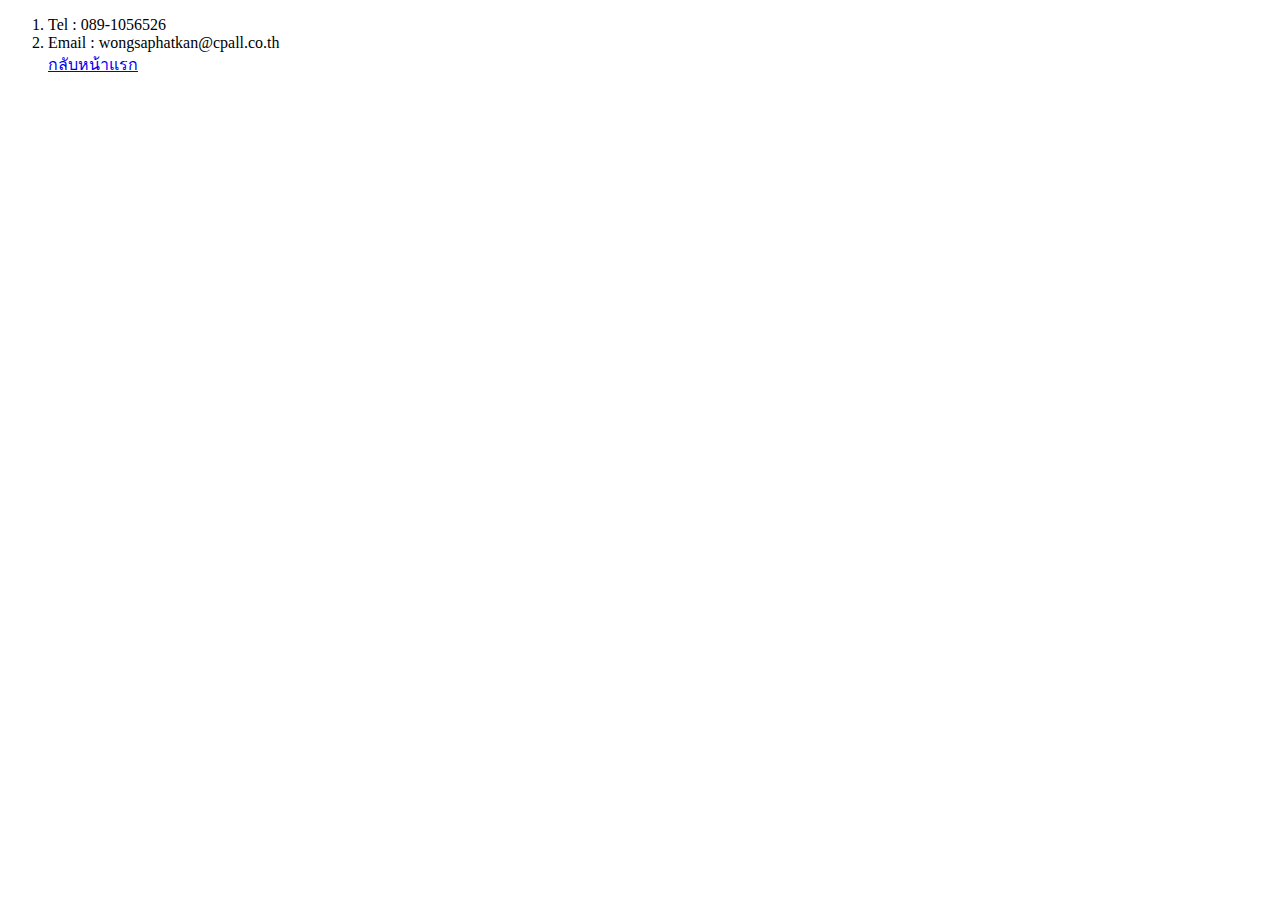
==== contact.html @ 43eb1b4a "สร้าง Personal Page แรกของการเรียนรู้" ====
<!DOCTYPE html>
<html lang="en">
<head>
    <meta charset="UTF-8">
    <meta name="viewport" content="width=device-width, initial-scale=1.0">
    <title>Contact</title>
</head>
<body>
  <ol>
    <li>Tel : 089-1056526</li>
    <li>Email : wongsaphatkan@cpall.co.th</li>
    <a href="index.html"> กลับหน้าแรก </a>
  </ol>  
</body>
</html>
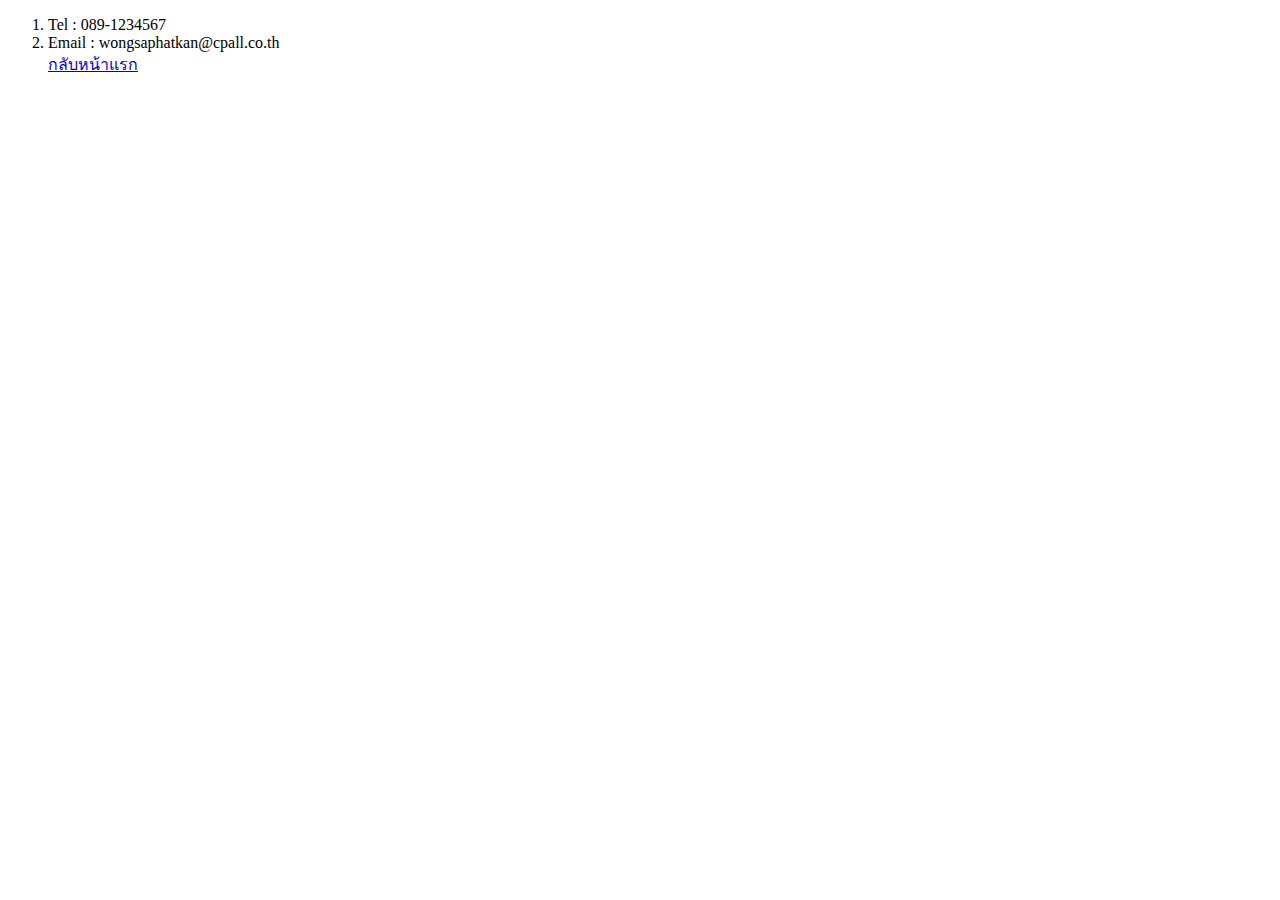
==== commit 32749a2f: "Add files via upload" ====
--- a/contact.html
+++ b/contact.html
@@ -7,7 +7,7 @@
 </head>
 <body>
   <ol>
-    <li>Tel : 089-1056526</li>
+    <li>Tel : 089-1234567</li>
     <li>Email : wongsaphatkan@cpall.co.th</li>
     <a href="index.html"> กลับหน้าแรก </a>
   </ol>  
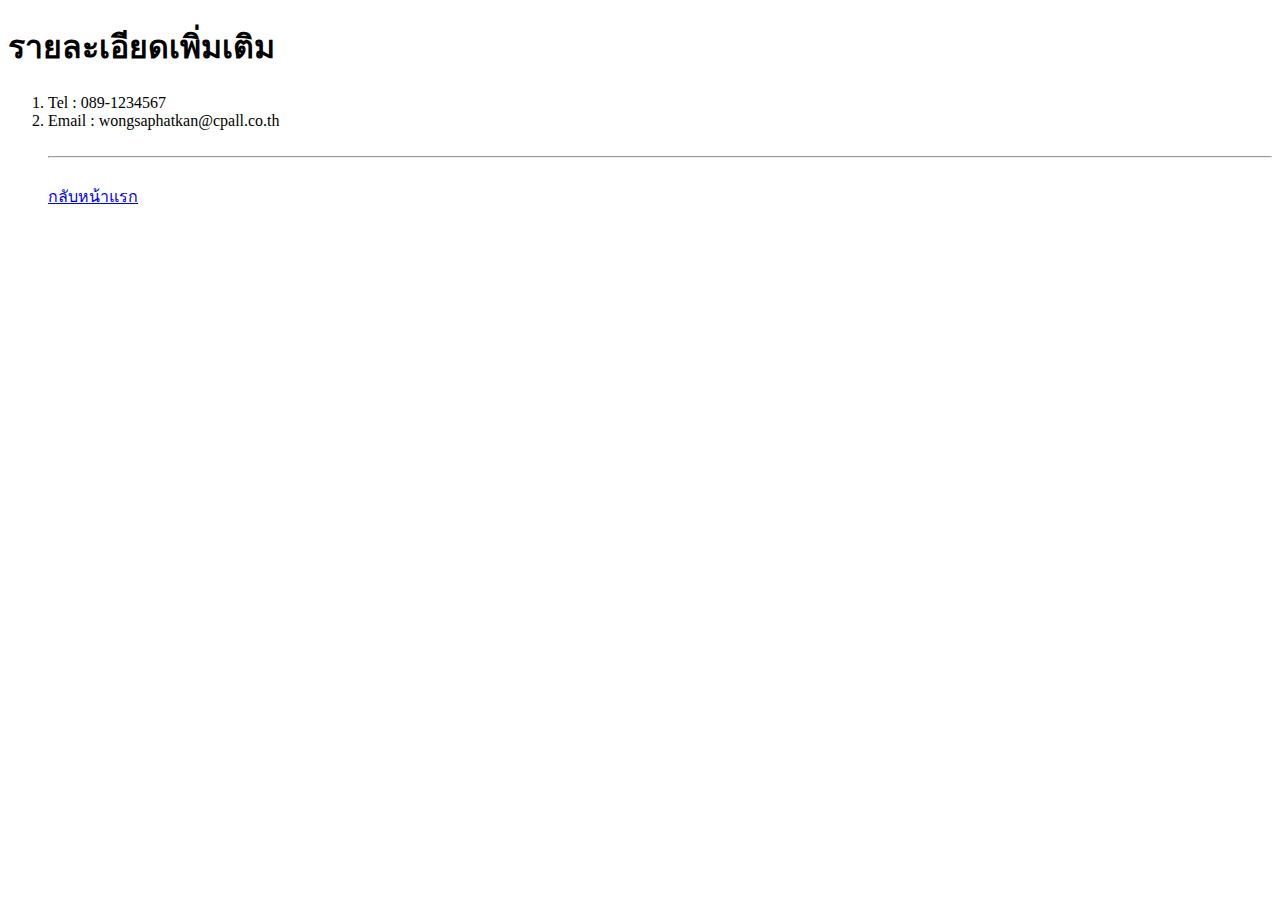
==== commit 2f44460e: "Add files via upload" ====
--- a/contact.html
+++ b/contact.html
@@ -6,9 +6,13 @@
     <title>Contact</title>
 </head>
 <body>
+  <h1>รายละเอียดเพิ่มเติม</h1>
   <ol>
     <li>Tel : 089-1234567</li>
     <li>Email : wongsaphatkan@cpall.co.th</li>
+    <br>
+    <hr/>
+    <br>
     <a href="index.html"> กลับหน้าแรก </a>
   </ol>  
 </body>
